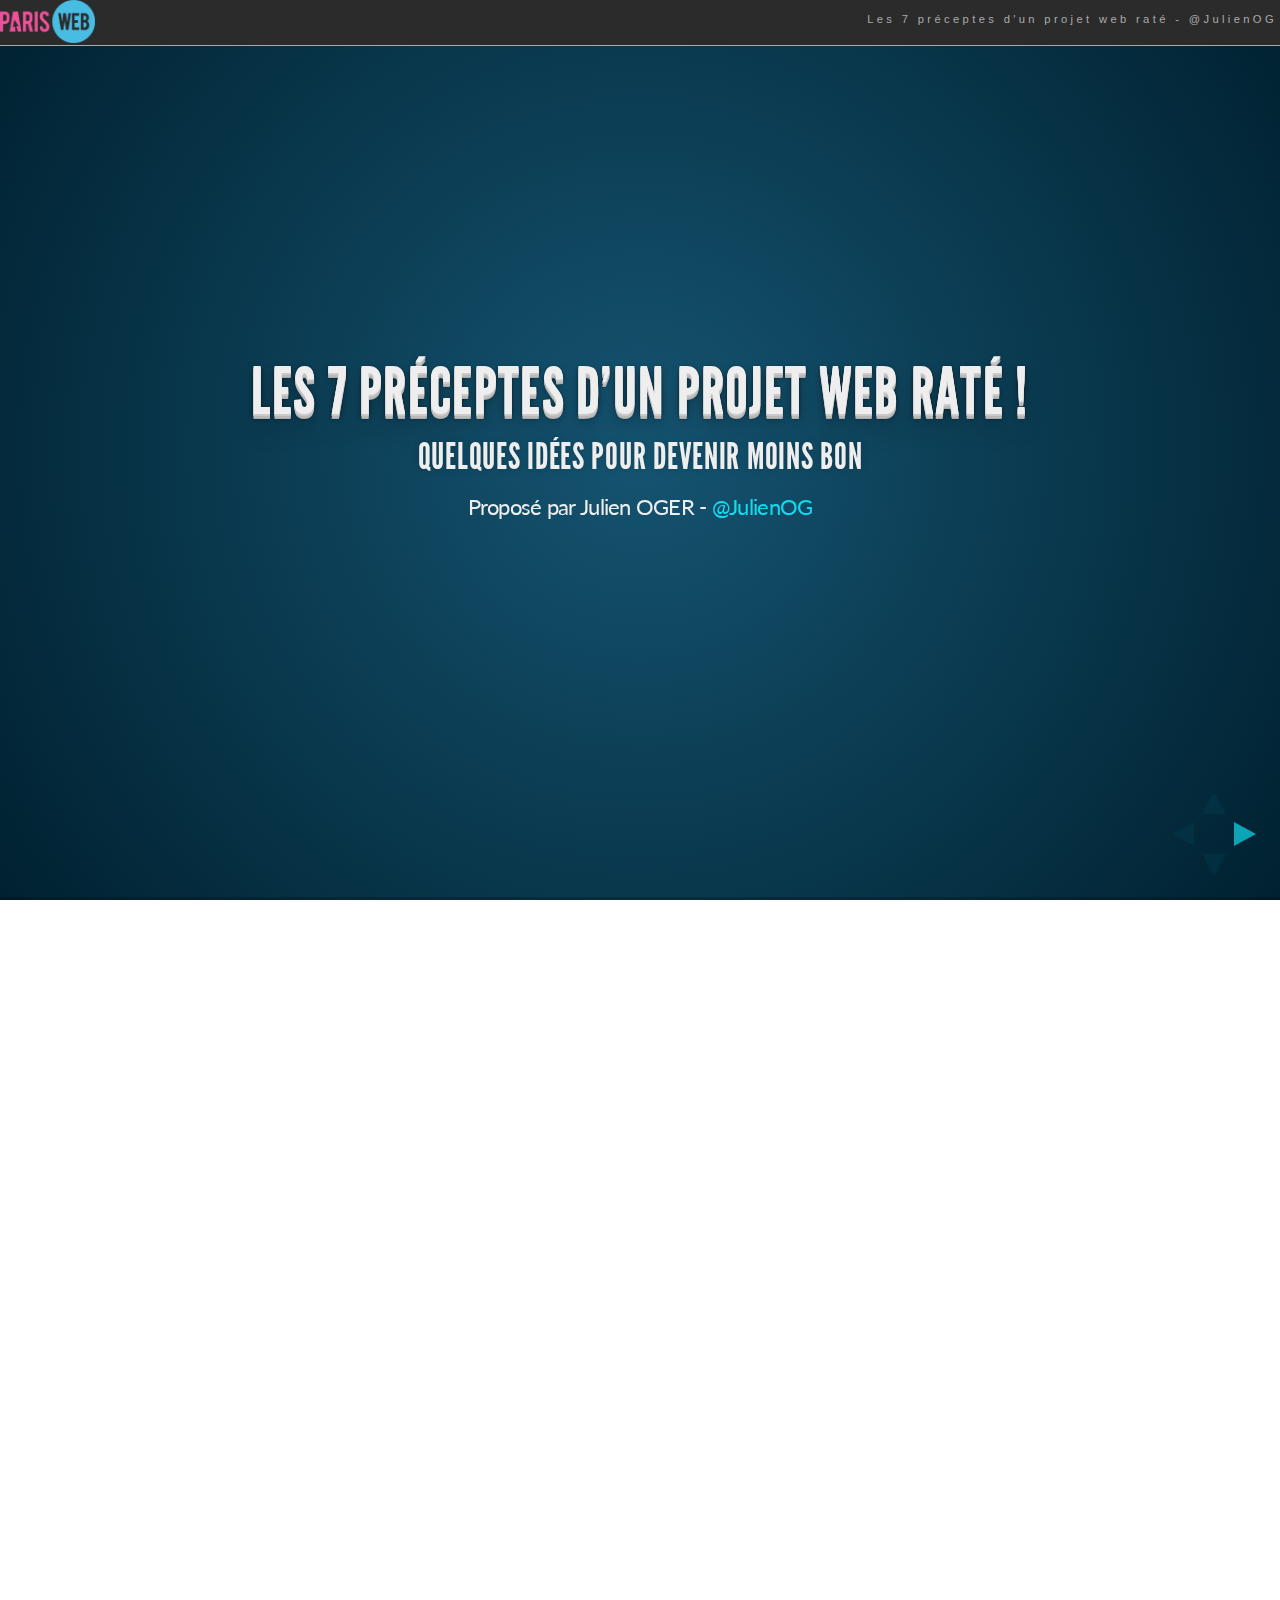
==== index.html @ 318ba2fe "Include Work file (img)" ====
<!doctype html>
<html lang="fr">

	<head>
		<meta charset="utf-8">

		<title>Les 7 préceptes d'un projet web raté</title>

		<meta name="description" content="Présentation ParisWeb 2013">
		<meta name="author" content="Julien OGER">

		<meta name="apple-mobile-web-app-capable" content="yes" />
		<meta name="apple-mobile-web-app-status-bar-style" content="black-translucent" />

		<meta name="viewport" content="width=device-width, initial-scale=1.0, maximum-scale=1.0, user-scalable=no">

		<link rel="stylesheet" href="css/reveal.min.css">
		<link rel="stylesheet" href="css/theme/parisweb.css" id="theme">

		<!-- For syntax highlighting -->
		<link rel="stylesheet" href="lib/css/zenburn.css">

		<!-- If the query includes 'print-pdf', use the PDF print sheet -->
		<script>
			document.write( '<link rel="stylesheet" href="css/print/' + ( window.location.search.match( /print-pdf/gi ) ? 'pdf' : 'paper' ) + '.css" type="text/css" media="print">' );
		</script>

		<!--[if lt IE 9]>
		<script src="lib/js/html5shiv.js"></script>
		<![endif]-->
	</head>

	<body>
		<div class="custom_top"><span>Les 7 préceptes d'un projet web raté - @JulienOG</span></div>
		<div class="reveal">

			<!-- Any section element inside of this container is displayed as a slide -->
			<div class="slides">
				<section>
					<h1>Les 7 préceptes d'un projet Web raté !</h1>
					<h4>Quelques idées pour devenir moins bon</h4>
					<p>
						<small>Proposé par Julien OGER - <a href="http://twitter.com/JulienOG">@JulienOG</a></small>
					</p>
					
				</section>

				<section>
					<h2>Auto-promo</h2>
					<div class="custom_2cols">
						<div class="custom_left">
							<p>
								<img src="img/autopromo.png" width="480px" height="480px" style="border:0"/>
							</p>
						</div>
						<div class="custom_right custom_small">
							<p>
								<img src="img/logo-globalis.png"/ style="border:0;border-radius:10px;margin-bottom:35px">
								<ul>
									<li>Chef de projet</li>
									<li>Responsable Méthodologie</li>
									<li>10 ans dans le Web</li>
								</ul>
							</p>
						</div>
					</div>
				</section>

				<section>
					<section>
						<h2>Pourquoi ?</h2>
						<p>Une idée vraiment pas sortie d'un brainstorm alcoolisé!</p>
					</section>
					<section>
						<h3>Le Web : son univers impitoya-a-ble !</h3>
						<p>
							<img style="img/white.png" width="700px" height="500px"/>
						</p>
					</section>
					<section>
						<h3>Tous chefs de projet !</h3>
						<p>
							<img style="img/white.png" width="700px" height="500px"/>
						</p>
					</section>
					<section>
						<h3>N'attendez donc pas de ce 1/4 d'heure...</h3>
						<p>
							<ul>
								<li>...une initiation à la gestion de projet,</li>
								<li>les secrets d'une méthodologie absolue,</li>
								<li>de quelquonques pistes de réussite.</li>
							</ul>
						</p>
						<h3>Objectif : L' ECHEC !</h3>
					</section>
				</section>

				<section>
					<section>
						<h2>Conseil #1</h2>
						<h3>Brouillez vos réseau de communication</h3>
					</section>
					<section>
						<h3>La communication par définition...</h3>
						<p style ="font-size:0.7em">
						<blockquote style="font-size:0.6em;"> Faire passer quelque chose à quelqu'un pour qu'il en prenne connaissance<small style="font-size:0.6em;">Larousse &copy;</small></blockquote>
						</p>
						<p>
							<img style="img/white.png" width="500px" height="400px"/>
						</p>
					</section>
					<section>
						<h3>... n'est pas ce que nous en faisons !</h3>
						<p>
							<img style="img/white.png" width="500px" height="400px"/>
						</p>
					</section>
					<section>
						<h3 style="text-align:left;">Causes principales</h3>
						<p>
							<ul style="margin:0 auto; width:90%">
								<li>Limite du langage</li>
								<li>Utilisation qui en est faite</li>
							</ul>
						</p>

						<h3 style="text-align:left">Pas besoin de se forcer pour échouer</h3>
						<p>
							<ul style="margin:0 auto; width:90%">
								<li>Avec ses équipes : partitionner / ne pas impliquer </li>
								<li>Avec le client : opacité / adaptation inutile</li>
								<li>Favoriser l'anarchie, le bruit et les intermédiaires</li>
							</ul>
						</p>
					</section>
				</section>

				<section>
					<section>
						<h2>Conseil #2</h2>
						<h3>Instaurez le Chaos dans vos outils !</h2>
					</section>
					<section>
						<div class="custom_2cols">
							<h3>Failure Toolbox</h3>
							<div class="custom_left">
								<p>
									<img style="img/white.png" width="500px" height="400px"/>
								</p>
							</div>
							<div class="custom_right custom_small">
								<p>
									<ul>
										<li>Multiplier les outils</li>
										<li>Ni maitrise, ni méthode</li>
										<li>Négliger l'interopérabilité</li>
										<li>Objectif à remplir : perdre les utilisateurs et multiplier la charge</li>
									</ul>
								</p>
							</div>
						</div>
					</section>
				</section>

				<section>
					<section>
						<h2>Conseil #3</h2>
						<h3>Oubliez l'agilité !</h3>
					</section>
					<section>
						<h3>PDCA, Lean... c'est de la masturbation cérébrale !</h3>
						<p>
							<img style="img/white.png" width="700px" height="500px"/>
						</p>
					</section>
					<section>
						<h3>Favoriser l'effet tunnel</h3>
						<p>
							<img style="img/white.png" width="700px" height="500px"/>
						</p>
					</section>
					<section>
						<h3 style="text-align:left">Soyons plus subtile</h3>
						<p>
							<ul style="margin:0 auto; width:90%">
								<li>Tête baissée dans le paradoxe de l'agilité</li>
								<li>Ne tenez compte ni de votre activité...</li>
								<li>... ni de la sensibilité de vos équipe...</li>
								<li>... ni de celle du client...</li>
								<li>... ni du contexte projet !</li>
							</ul>
						</p>
					</section>
				</section>

				<section>
					<section>
						<h2>Conseil #4</h2>
						<h4>L'apsect ''technique'' et la veille techno</h4>
						<h3>aucun intérêt !!</h3>
					</section>
					<section>
						<h3>Il y a bien longtemps,...</h3>
						<p>
							<img style="img/white.png" width="700px" height="500px"/>web en 1995/2000
						</p>
					</section>
					<section>
						<h3>15 ans plus tard</h3>
						<p>
							<img style="img/white.png" width="700px" height="500px"/> web aujourd'hui
						</p>
					</section>
					<section>
						<h3>On est quand même passé par ça...</h3>
						<p>
							<img style="img/white.png" width="700px" height="500px"/> Web 2.0
						</p>
					</section>
				</section>

				<section>
					<section>
						<h2>Conseil #5</h2>
						<h3>Le Web c'est un seul métier ""et pis c'est tout"" !</h3>
					</section>
					<section>
						<h3>Bah, tu fais du Web quoi !</h3>
						<p>
							<img style="img/white.png" width="700px" height="500px"/>
						</p>
					</section>
				</section>

				<section>
					<section>
						<h2>Conseil #6</h2>
						<h3>L'organisation, on verra plus tard...</h3>
					</section>
					<section>
						<h3>Prenons les choses à l'envers</h3>
						<p>
							<ul style="margin:0 auto; width:90%">
								<li>Procrastiner et prioriser sur les tâches simple</li>
								<li>Garder bonne conscience sans tenir compte de la règle des 80/20</li>
							</ul>
						</p>
					</section>
				</section>

				<section>
					<section>
						<h2>Conseil #7</h2>
						<h3>L'expérience : ce concept très largement négligeable </h3>
					</section>
					<section>
						<h3>Utiliser l'expérience en négligeant le contexte</h3>
						<p>
							<img style="img/white.png" width="700px" height="500px"/>
						</p>
					</section>
				</section>

				<section>
					<h2>C'est déjà la fin!</h2>
					
				</section>

				<section>
					<h1>That's all Falks</h1>
					<h2>Bon appetit</h2>
					<p>
						<small> <a href="http://lab.hakim.se/reveal-js/">Présentation basée sur reveal.js</a></small>
					</p>
				</section>

			</div>

		</div>
		<script src="lib/js/head.min.js"></script>
		<script src="js/reveal.min.js"></script>

		<script>

			// Full list of configuration options available here:
			// https://github.com/hakimel/reveal.js#configuration
			Reveal.initialize({
				controls: true,
				progress: true,
				history: true,
				center: true,

				theme: Reveal.getQueryHash().theme, // available themes are in /css/theme
				transition: Reveal.getQueryHash().transition || 'concave', // default/cube/page/concave/zoom/linear/fade/none

				// Optional libraries used to extend on reveal.js
				dependencies: [
					{ src: 'lib/js/classList.js', condition: function() { return !document.body.classList; } },
					{ src: 'plugin/markdown/marked.js', condition: function() { return !!document.querySelector( '[data-markdown]' ); } },
					{ src: 'plugin/markdown/markdown.js', condition: function() { return !!document.querySelector( '[data-markdown]' ); } },
					{ src: 'plugin/highlight/highlight.js', async: true, callback: function() { hljs.initHighlightingOnLoad(); } },
					{ src: 'plugin/zoom-js/zoom.js', async: true, condition: function() { return !!document.body.classList; } },
					{ src: 'plugin/notes/notes.js', async: true, condition: function() { return !!document.body.classList; } }
				]
			});

		</script>

	</body>
</html>
---- css/theme/parisweb.css ----
@import url(https://fonts.googleapis.com/css?family=Lato:400,700,400italic,700italic);
/**
 * Default theme for reveal.js.
 *
 * Copyright (C) 2011-2012 Hakim El Hattab, http://hakim.se
 */
@font-face {
  font-family: 'League Gothic';
  src: url("../../lib/font/league_gothic-webfont.eot");
  src: url("../../lib/font/league_gothic-webfont.eot?#iefix") format("embedded-opentype"), url("../../lib/font/league_gothic-webfont.woff") format("woff"), url("../../lib/font/league_gothic-webfont.ttf") format("truetype"), url("../../lib/font/league_gothic-webfont.svg#LeagueGothicRegular") format("svg");
  font-weight: normal;
  font-style: normal; }

/*********************************************
 * GLOBAL STYLES
 *********************************************/
body {
  background: -webkit-gradient(radial, center center, 0px, center center, 100%, color-stop(0%, #155471), color-stop(100%, #002130));
  background: -webkit-radial-gradient(center, circle cover, #155471 0%, #002130 100%);
  background: radial-gradient(center, circle cover, #155471 0%, #002130 100%);}

.reveal {
  font-family: "Lato", sans-serif;
  font-size: 36px;
  font-weight: 200;
  letter-spacing: -0.02em;
  color: #eeeeee; }

::selection {
  color: white;
  background: #ff5e99;
  text-shadow: none; }

/*********************************************
 * HEADERS
 *********************************************/
.reveal h1,
.reveal h2,
.reveal h3,
.reveal h4,
.reveal h5,
.reveal h6 {
  margin: 0 0 20px 0;
  color: #eeeeee;
  font-family: "League Gothic", Impact, sans-serif;
  line-height: 0.9em;
  letter-spacing: 0.02em;
  text-transform: uppercase;
  text-shadow: 0px 0px 6px rgba(0, 0, 0, 0.2); }

.reveal h1 {
  text-shadow: 0 1px 0 #cccccc, 0 2px 0 #c9c9c9, 0 2px 0 #bbbbbb, 0 4px 0 #b9b9b9, 0 5px 0 #aaaaaa, 0 6px 1px rgba(0, 0, 0, 0.1), 0 0 5px rgba(0, 0, 0, 0.1), 0 1px 3px rgba(0, 0, 0, 0.3), 0 3px 5px rgba(0, 0, 0, 0.2), 0 5px 10px rgba(0, 0, 0, 0.25), 0 20px 20px rgba(0, 0, 0, 0.15); }

/*********************************************
 * LINKS
 *********************************************/
.reveal a:not(.image) {
  color: #13daec;
  text-decoration: none;
  -webkit-transition: color .15s ease;
  -moz-transition: color .15s ease;
  -ms-transition: color .15s ease;
  -o-transition: color .15s ease;
  transition: color .15s ease; }

.reveal a:not(.image):hover {
  color: #71e9f4;
  text-shadow: none;
  border: none; }

.reveal .roll span:after {
  color: #fff;
  background: #0d99a5; }

/*********************************************
 * IMAGES
 *********************************************/
.reveal section img {
  margin: 15px 0px;
  background: rgba(255, 255, 255, 0.12);
  border: 4px solid #eeeeee;
  box-shadow: 0 0 10px rgba(0, 0, 0, 0.15);
  -webkit-transition: all .2s linear;
  -moz-transition: all .2s linear;
  -ms-transition: all .2s linear;
  -o-transition: all .2s linear;
  transition: all .2s linear; }

.reveal a:hover img {
  background: rgba(255, 255, 255, 0.2);
  border-color: #13daec;
  box-shadow: 0 0 20px rgba(0, 0, 0, 0.55); }

/*********************************************
 * NAVIGATION CONTROLS
 *********************************************/
.reveal .controls div.navigate-left,
.reveal .controls div.navigate-left.enabled {
  border-right-color: #13daec; }

.reveal .controls div.navigate-right,
.reveal .controls div.navigate-right.enabled {
  border-left-color: #13daec; }

.reveal .controls div.navigate-up,
.reveal .controls div.navigate-up.enabled {
  border-bottom-color: #13daec; }

.reveal .controls div.navigate-down,
.reveal .controls div.navigate-down.enabled {
  border-top-color: #13daec; }

.reveal .controls div.navigate-left.enabled:hover {
  border-right-color: #71e9f4; }

.reveal .controls div.navigate-right.enabled:hover {
  border-left-color: #71e9f4; }

.reveal .controls div.navigate-up.enabled:hover {
  border-bottom-color: #71e9f4; }

.reveal .controls div.navigate-down.enabled:hover {
  border-top-color: #71e9f4; }

/*********************************************
 * PROGRESS BAR
 *********************************************/
.reveal .progress {
  background: rgba(0, 0, 0, 0.2); }

.reveal .progress span {
  background: #ef519a;
  -webkit-transition: width 800ms cubic-bezier(0.26, 0.86, 0.44, 0.985);
  -moz-transition: width 800ms cubic-bezier(0.26, 0.86, 0.44, 0.985);
  -ms-transition: width 800ms cubic-bezier(0.26, 0.86, 0.44, 0.985);
  -o-transition: width 800ms cubic-bezier(0.26, 0.86, 0.44, 0.985);
  transition: width 800ms cubic-bezier(0.26, 0.86, 0.44, 0.985); }


/*********************************************
 * SURCHARGE
 *********************************************/
.reveal h1{
  font-size:1.8em;
}

.reveal h2{
  border-bottom:1px #EEE solid;
}

.reveal ul li {
  margin-bottom: 1em;
}

.reveal p {
  margin-bottom:50px;
}

/*********************************************
 * CUSTOM
 *********************************************/
.custom_top {
background: url(../../img/logo-parisweb.png) #2b2b2b no-repeat top left;
background-size: auto 95%;
height:5%;
margin: 0;
color:#AAA;
text-align:right;
font-family: Verdana, Impact, sans-serif;
letter-spacing: 0.3em;
font-size:70%;
border-bottom:1px #AAA solid;
}

.custom_top span {
position: relative;
top:30%;
margin-right:3px;
}

.custom_2cols{
position:relative;
}

div.custom_right, div.custom_left{
width:49%;
position:relative;
}

div.custom_right  {
  float:right;  
}

div.custom_left {
  float:left;  
}

.custom_small, .custom_small li{
  font-size:0.7em;
}
---- lib/css/zenburn.css ----
/*

Zenburn style from voldmar.ru (c) Vladimir Epifanov <voldmar@voldmar.ru>
based on dark.css by Ivan Sagalaev

*/

pre code {
  display: block; padding: 0.5em;
  background: #3F3F3F;
  color: #DCDCDC;
}

pre .keyword,
pre .tag,
pre .css .class,
pre .css .id,
pre .lisp .title,
pre .nginx .title,
pre .request,
pre .status,
pre .clojure .attribute {
  color: #E3CEAB;
}

pre .django .template_tag,
pre .django .variable,
pre .django .filter .argument {
  color: #DCDCDC;
}

pre .number,
pre .date {
  color: #8CD0D3;
}

pre .dos .envvar,
pre .dos .stream,
pre .variable,
pre .apache .sqbracket {
  color: #EFDCBC;
}

pre .dos .flow,
pre .diff .change,
pre .python .exception,
pre .python .built_in,
pre .literal,
pre .tex .special {
  color: #EFEFAF;
}

pre .diff .chunk,
pre .subst {
  color: #8F8F8F;
}

pre .dos .keyword,
pre .python .decorator,
pre .title,
pre .haskell .type,
pre .diff .header,
pre .ruby .class .parent,
pre .apache .tag,
pre .nginx .built_in,
pre .tex .command,
pre .prompt {
    color: #efef8f;
}

pre .dos .winutils,
pre .ruby .symbol,
pre .ruby .symbol .string,
pre .ruby .string {
  color: #DCA3A3;
}

pre .diff .deletion,
pre .string,
pre .tag .value,
pre .preprocessor,
pre .built_in,
pre .sql .aggregate,
pre .javadoc,
pre .smalltalk .class,
pre .smalltalk .localvars,
pre .smalltalk .array,
pre .css .rules .value,
pre .attr_selector,
pre .pseudo,
pre .apache .cbracket,
pre .tex .formula {
  color: #CC9393;
}

pre .shebang,
pre .diff .addition,
pre .comment,
pre .java .annotation,
pre .template_comment,
pre .pi,
pre .doctype {
  color: #7F9F7F;
}

pre .coffeescript .javascript,
pre .javascript .xml,
pre .tex .formula,
pre .xml .javascript,
pre .xml .vbscript,
pre .xml .css,
pre .xml .cdata {
  opacity: 0.5;
}
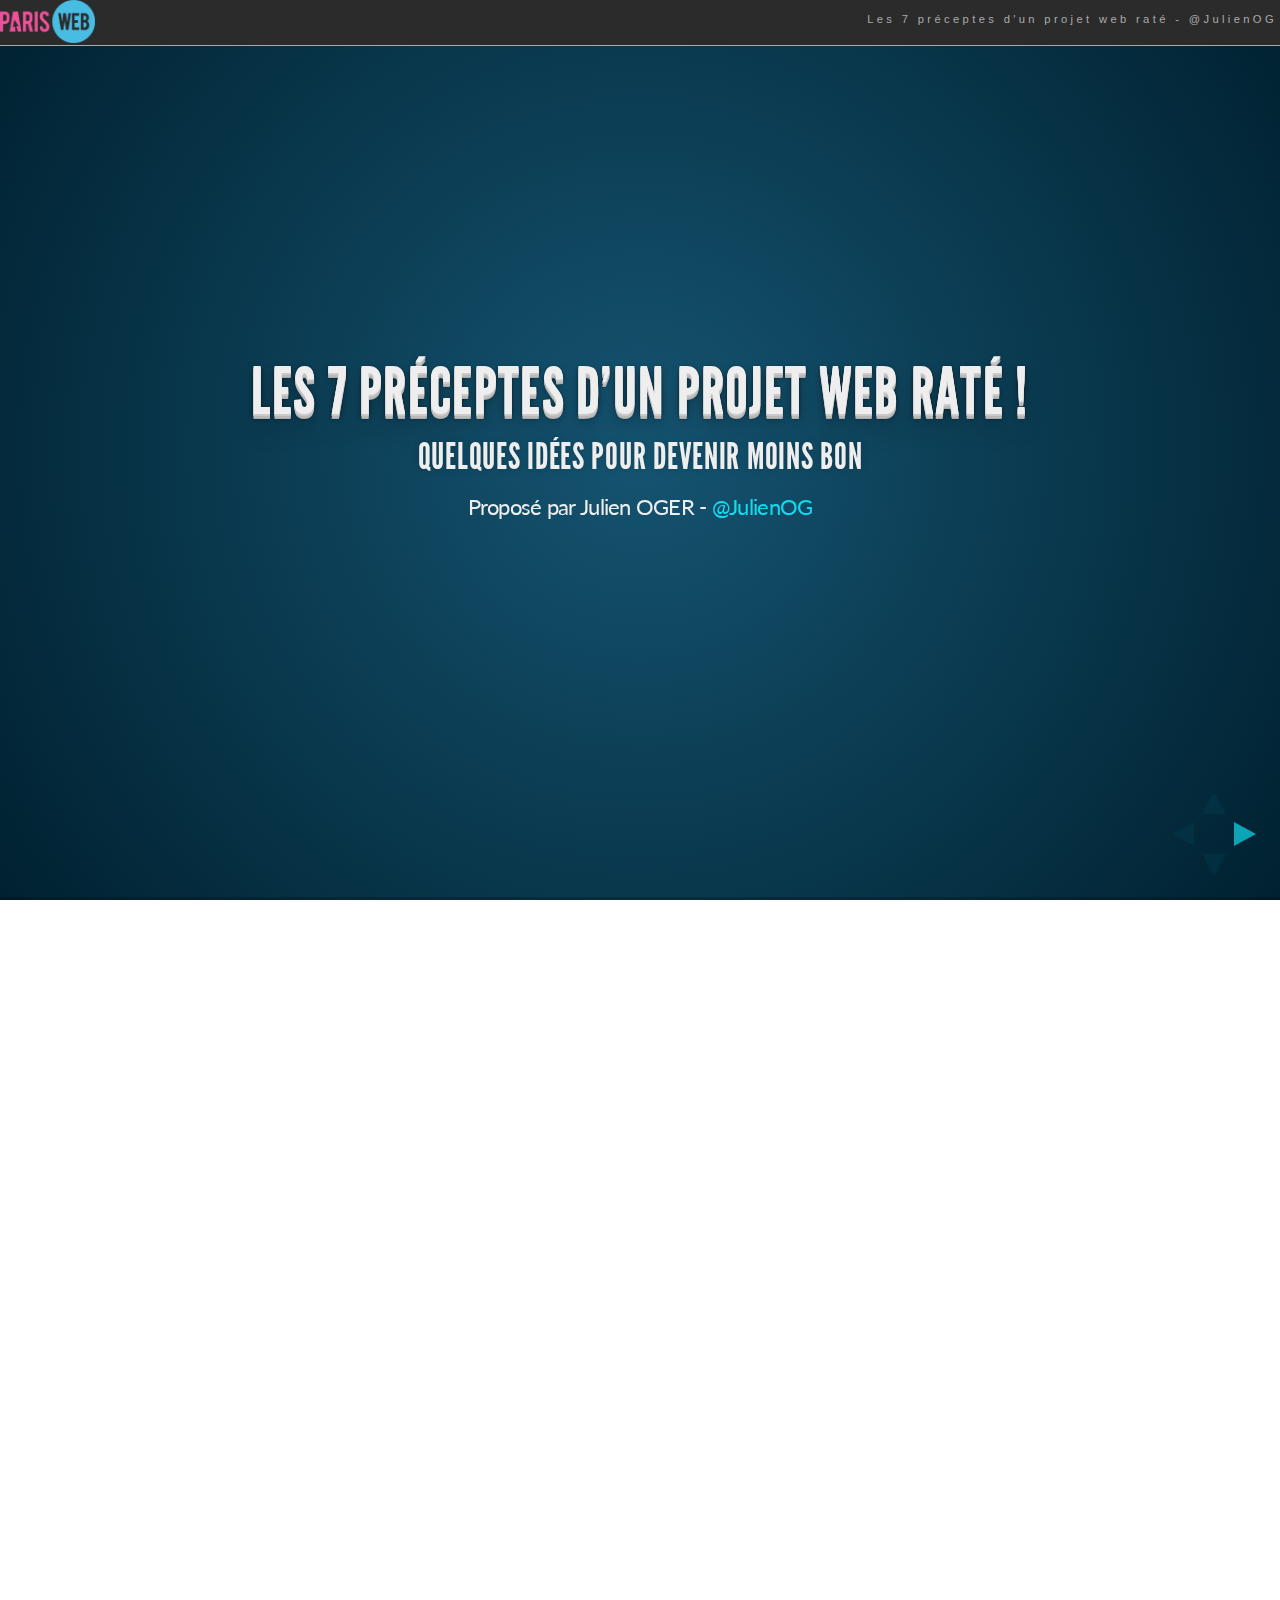
==== commit f42010ac: "Finalisation pourquoi" ====
--- a/index.html
+++ b/index.html
@@ -71,16 +71,16 @@
 						<h2>Pourquoi ?</h2>
 						<p>Une idée vraiment pas sortie d'un brainstorm alcoolisé!</p>
 					</section>
-					<section>
-						<h3>Le Web : son univers impitoya-a-ble !</h3>
-						<p>
-							<img style="img/white.png" width="700px" height="500px"/>
-						</p>
-					</section>
-					<section>
-						<h3>Tous chefs de projet !</h3>
-						<p>
-							<img style="img/white.png" width="700px" height="500px"/>
+					<section data-background="img/sf2_bg.jpg" >
+						<h3>Le Web : ton univers impitoya-a-ble !</h3>
+						<p>
+							<img src="img/sf2.jpg" width="800px"/>
+						</p>
+					</section>
+					<section>
+						<h3>Tous gourou de la gestion de projet !</h3>
+						<p>
+							<img src="img/rael.jpg" width="800px"/>
 						</p>
 					</section>
 					<section>
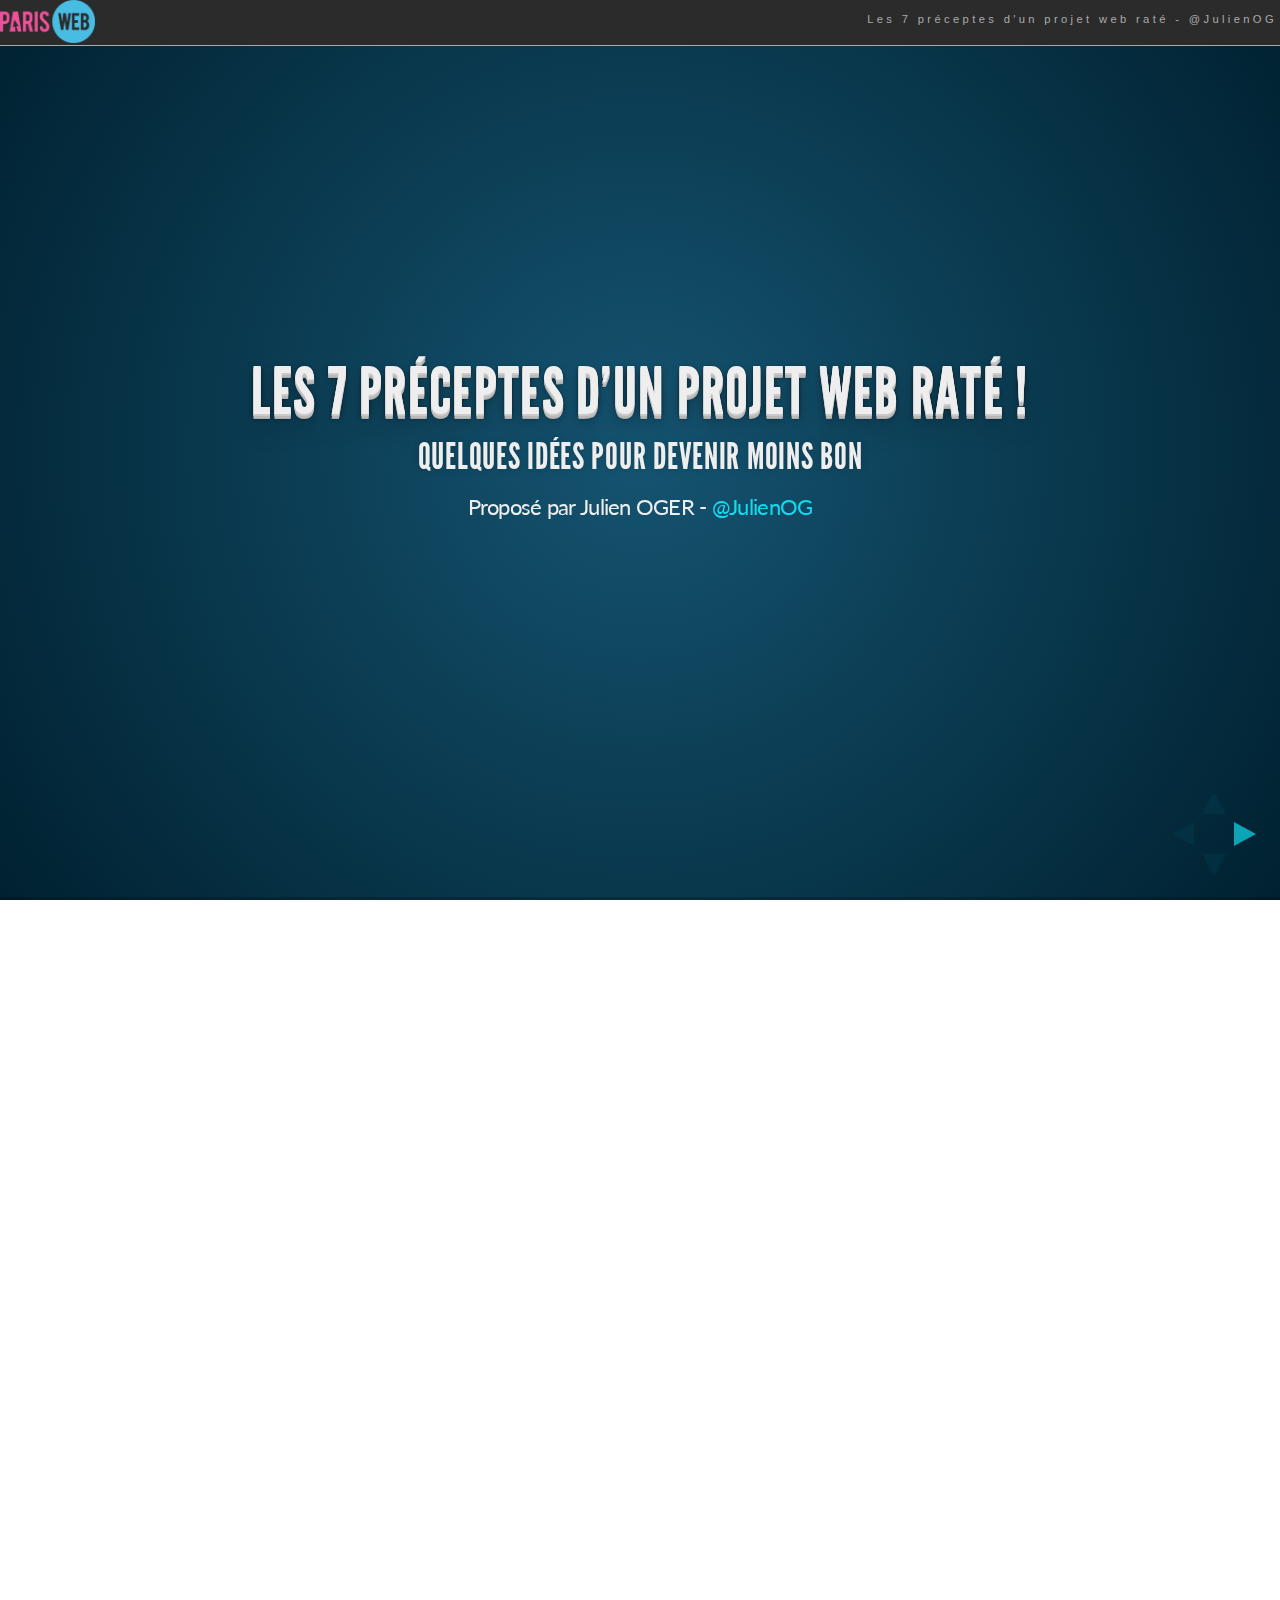
==== commit c866dfec: "Image Update" ====
--- a/index.html
+++ b/index.html
@@ -71,10 +71,10 @@
 						<h2>Pourquoi ?</h2>
 						<p>Une idée vraiment pas sortie d'un brainstorm alcoolisé!</p>
 					</section>
-					<section data-background="img/sf2_bg.jpg" >
+					<section>
 						<h3>Le Web : ton univers impitoya-a-ble !</h3>
 						<p>
-							<img src="img/sf2.jpg" width="800px"/>
+							<img src="img/dallas.jpg" width="800px"/>
 						</p>
 					</section>
 					<section>
@@ -113,7 +113,7 @@
 					<section>
 						<h3>... n'est pas ce que nous en faisons !</h3>
 						<p>
-							<img style="img/white.png" width="500px" height="400px"/>
+							<img src="img/poule.jpg" width="800px"/>
 						</p>
 					</section>
 					<section>
@@ -174,10 +174,16 @@
 							<img style="img/white.png" width="700px" height="500px"/>
 						</p>
 					</section>
-					<section>
+					<section data-background="img/effet_tunnel.jpg" >
 						<h3>Favoriser l'effet tunnel</h3>
 						<p>
-							<img style="img/white.png" width="700px" height="500px"/>
+							<br />
+							<br />
+							<br />
+							<br />
+							<br />
+							<br />
+							<br />
 						</p>
 					</section>
 					<section>
@@ -203,19 +209,19 @@
 					<section>
 						<h3>Il y a bien longtemps,...</h3>
 						<p>
-							<img style="img/white.png" width="700px" height="500px"/>web en 1995/2000
+							http://www.tsgk.net/cowboyz/tdc.html ou http://web.archive.org/web/19961017235908/http://www2.yahoo.com/
 						</p>
 					</section>
 					<section>
 						<h3>15 ans plus tard</h3>
 						<p>
-							<img style="img/white.png" width="700px" height="500px"/> web aujourd'hui
+							http://web.archive.org/web/19961017235908/http://www2.yahoo.com/
 						</p>
 					</section>
 					<section>
 						<h3>On est quand même passé par ça...</h3>
 						<p>
-							<img style="img/white.png" width="700px" height="500px"/> Web 2.0
+							Web 2.0 et les fameuses pastilels BETA,  WAP
 						</p>
 					</section>
 				</section>
@@ -257,16 +263,15 @@
 					<section>
 						<h3>Utiliser l'expérience en négligeant le contexte</h3>
 						<p>
-							<img style="img/white.png" width="700px" height="500px"/>
+							Stinkson VS Sheldon
 						</p>
 					</section>
 				</section>
 
 				<section>
 					<h2>C'est déjà la fin!</h2>
-					
-				</section>
-
+				</section>
+				
 				<section>
 					<h1>That's all Falks</h1>
 					<h2>Bon appetit</h2>
